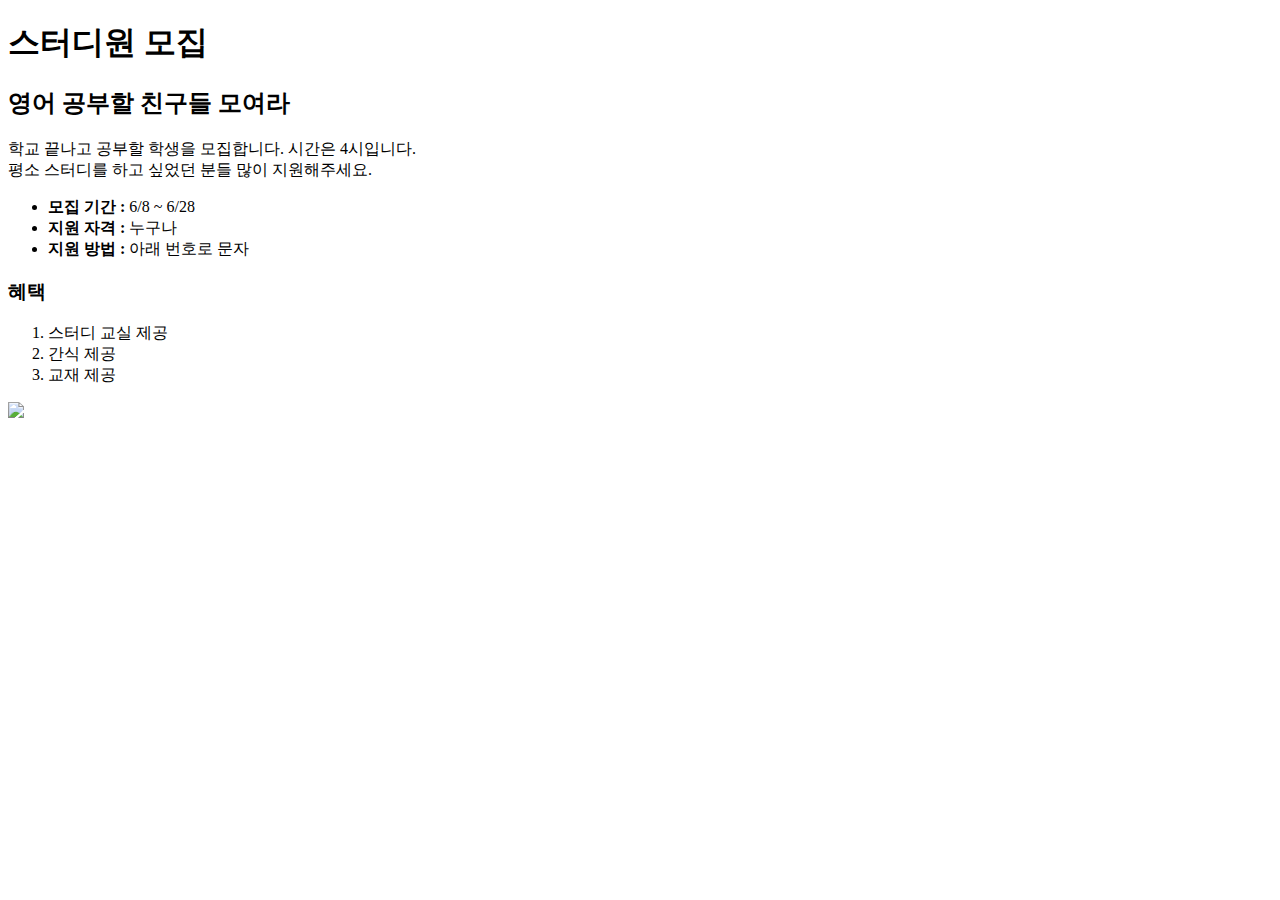
==== index.html @ e829c63b "Rename study.html to index.html" ====
<!DOCTYPE html>
<html lang="ko">
<head>
    <meta charset="UTF-8">
    <meta http-equiv="X-UA-Compatible" content="IE=edge">
    <meta name="viewport" content="width=device-width, initial-scale=1.0">
    <title>스터디모집</title>
</head>
<body>
    <h1>스터디원 모집</h1>
    <h2>영어 공부할 친구들 모여라</h2>
    <p>학교 끝나고 공부할 학생을 모집합니다. 시간은 4시입니다.<br>평소 스터디를 하고 싶었던 분들 많이 지원해주세요.</p>
    <ul>
        <li><b>모집 기간 : </b> 6/8 ~ 6/28 </li>
        <li><b>지원 자격 : </b> 누구나 </li>
        <li><b>지원 방법 : </b> 아래 번호로 문자 </li>
    </ul>
    <h3>혜택</h3>
    <ol>
        <li>스터디 교실 제공</li>
        <li>간식 제공</li>
        <li>교재 제공</li>
    </ol>
    <image src="https://img.huffingtonpost.com/asset/5d71f0d4250000e2130670fd.jpeg?ops=scalefit_630_noupscale">
</body>
</html>
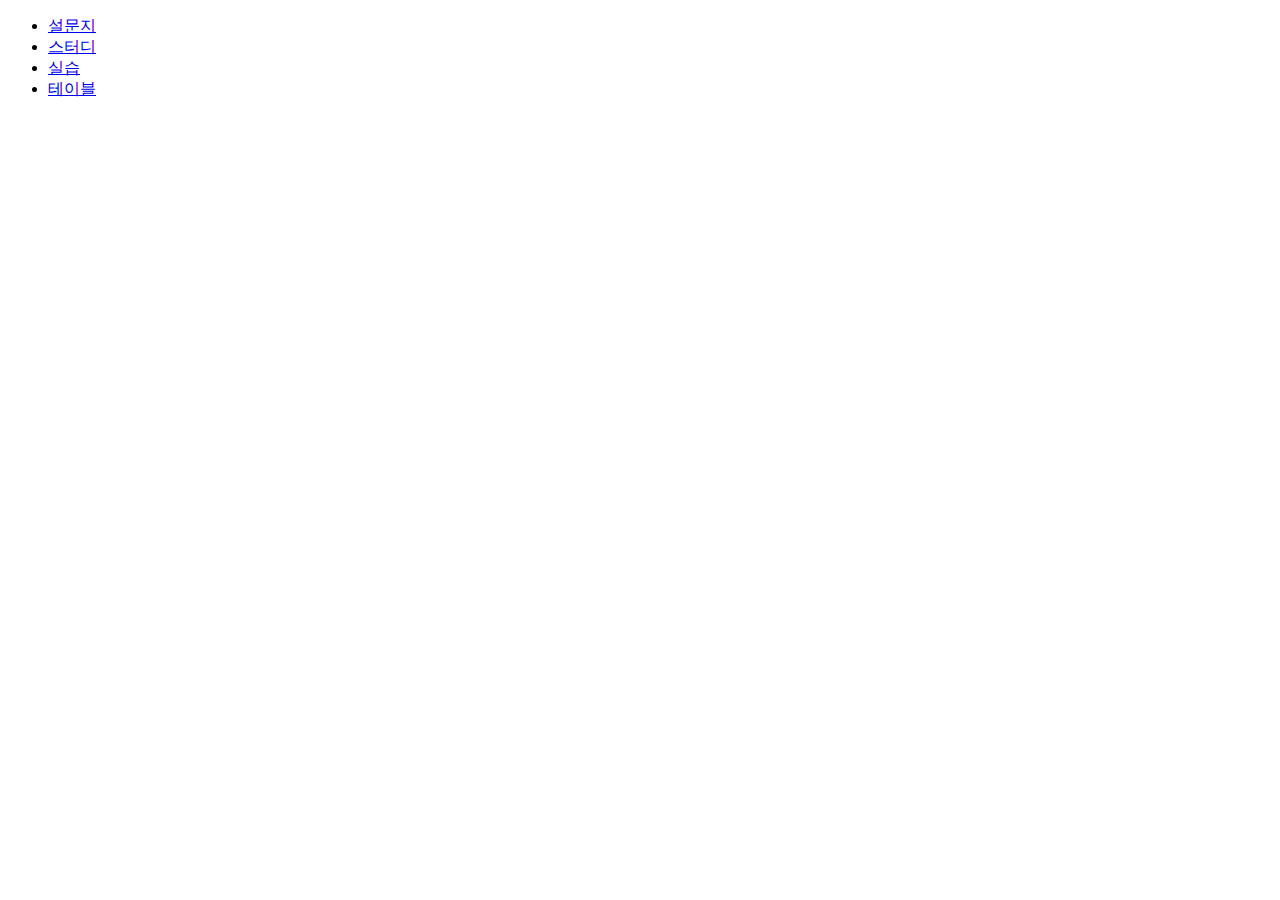
==== commit 20e83458: "Add files via upload" ====
--- a/index.html
+++ b/index.html
@@ -1,26 +1,14 @@
 <!DOCTYPE html>
 <html lang="ko">
 <head>
-    <meta charset="UTF-8">
-    <meta http-equiv="X-UA-Compatible" content="IE=edge">
-    <meta name="viewport" content="width=device-width, initial-scale=1.0">
-    <title>스터디모집</title>
+    <title>홈페이지</title>
 </head>
 <body>
-    <h1>스터디원 모집</h1>
-    <h2>영어 공부할 친구들 모여라</h2>
-    <p>학교 끝나고 공부할 학생을 모집합니다. 시간은 4시입니다.<br>평소 스터디를 하고 싶었던 분들 많이 지원해주세요.</p>
     <ul>
-        <li><b>모집 기간 : </b> 6/8 ~ 6/28 </li>
-        <li><b>지원 자격 : </b> 누구나 </li>
-        <li><b>지원 방법 : </b> 아래 번호로 문자 </li>
+        <li><a href="survey.html">설문지</a></li>
+        <li><a href="study.html">스터디</a></li>
+        <li><a href="first.html">실습</a></li>
+        <li><a href="table.html">테이블</a></li>
     </ul>
-    <h3>혜택</h3>
-    <ol>
-        <li>스터디 교실 제공</li>
-        <li>간식 제공</li>
-        <li>교재 제공</li>
-    </ol>
-    <image src="https://img.huffingtonpost.com/asset/5d71f0d4250000e2130670fd.jpeg?ops=scalefit_630_noupscale">
 </body>
-</html>
+</html>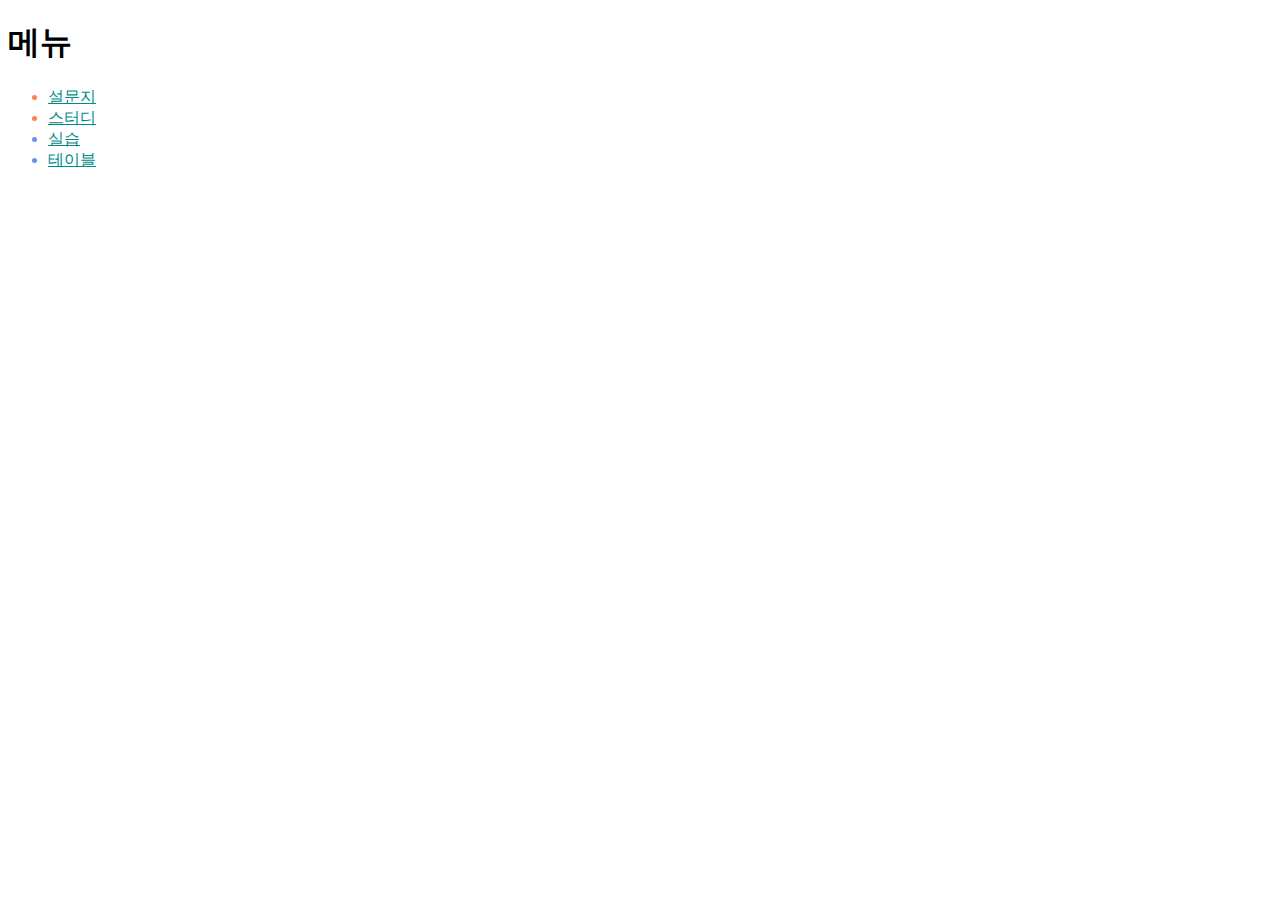
==== commit 671def80: "Update index.html" ====
--- a/index.html
+++ b/index.html
@@ -1,14 +1,31 @@
 <!DOCTYPE html>
 <html lang="ko">
 <head>
+    <style>
+        a
+        {
+            color:darkcyan
+        }
+        .product
+        {
+            color:coral
+        }
+        .practice
+        {
+            color:cornflowerblue
+        }
+    </style>
     <title>홈페이지</title>
 </head>
 <body>
+    <h1>
+        메뉴
+    </h1>
     <ul>
-        <li><a href="survey.html">설문지</a></li>
-        <li><a href="study.html">스터디</a></li>
-        <li><a href="first.html">실습</a></li>
-        <li><a href="table.html">테이블</a></li>
+        <li class="product"><a href="product/survey.html">설문지</a></li>
+        <li class="product"><a href="product/study.html">스터디</a></li>
+        <li class="practice"><a href="practice/first.html">실습</a></li>
+        <li class="practice"><a href="practice/table.html">테이블</a></li>
     </ul>
 </body>
-</html>+</html>
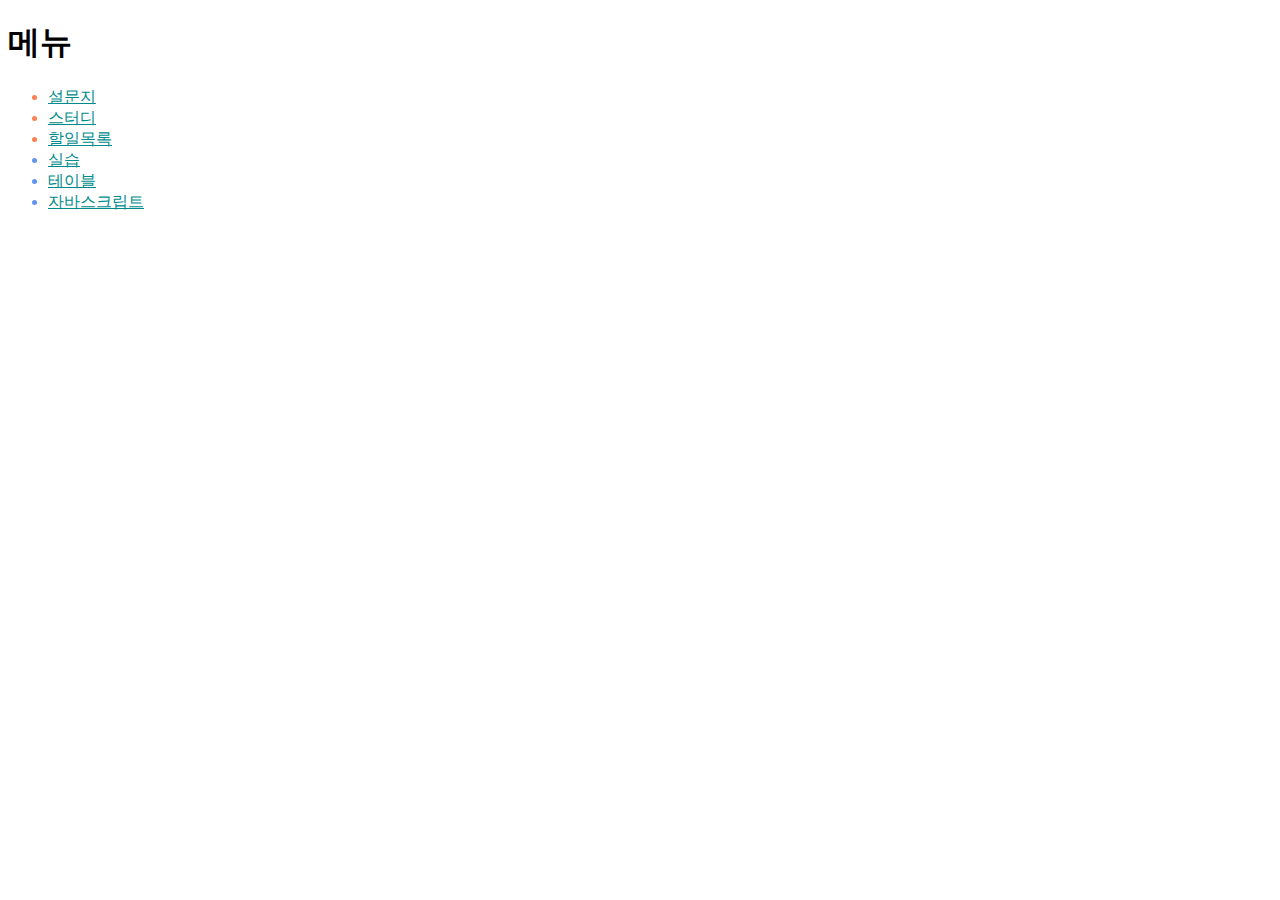
==== commit 2a7b8c42: "Update index.html" ====
--- a/index.html
+++ b/index.html
@@ -24,8 +24,10 @@
     <ul>
         <li class="product"><a href="product/survey.html">설문지</a></li>
         <li class="product"><a href="product/study.html">스터디</a></li>
+        <li class="product"><a href="04/todolist.html">할일목록</a></li>
         <li class="practice"><a href="practice/first.html">실습</a></li>
         <li class="practice"><a href="practice/table.html">테이블</a></li>
+        <li class="practice"><a href="03/javascript.html">자바스크립트</li>
     </ul>
 </body>
 </html>
